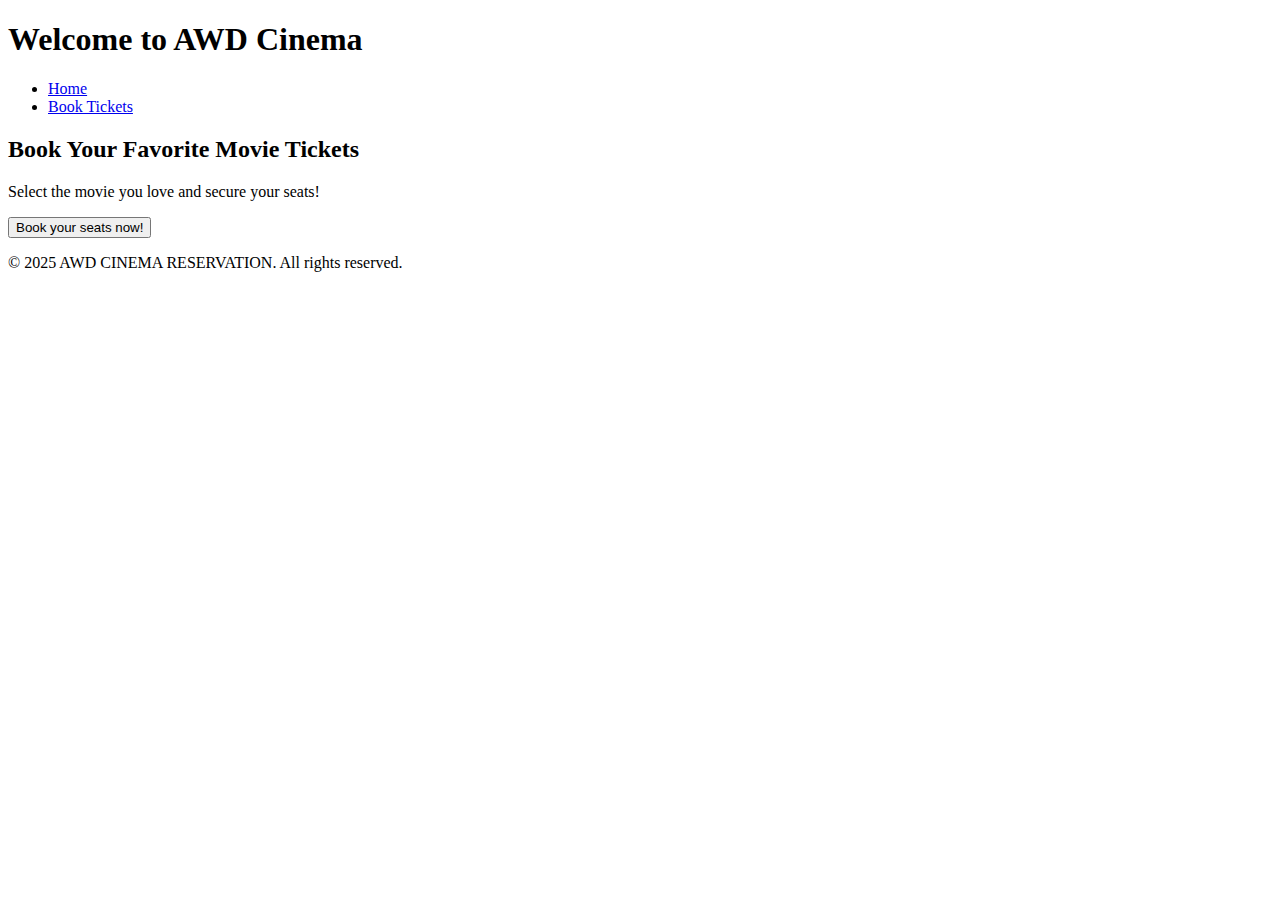
==== index.html @ 31e59ce8 "feat(index.html): I added the block of code for landing page" ====
<!DOCTYPE html>
<html lang="en">
<head>
  <meta charset="UTF-8">
  <meta name="viewport" content="width=device-width, initial-scale=1.0">
  <link rel="stylesheet" href="style.css">
  <title>Cinema Reservation</title>
</head>
<body>
  <header>
    <h1>Welcome to AWD Cinema</h1>
    <nav>
      <ul>
        <li><a href="#">Home</a></li>
        <li><a href="index2.html">Book Tickets</a></li>
      </ul>
    </nav>
  </header>

  <main>
    <section>
      <h2>Book Your Favorite Movie Tickets</h2>
      <p>Select the movie you love and secure your seats!</p>
      <button onclick="location.href='index2.html'">Book your seats now!</button>
    </section>
  </main>

  <footer>
    <p>&copy; 2025 AWD CINEMA RESERVATION. All rights reserved.</p>
  </footer>
</body>
</html>
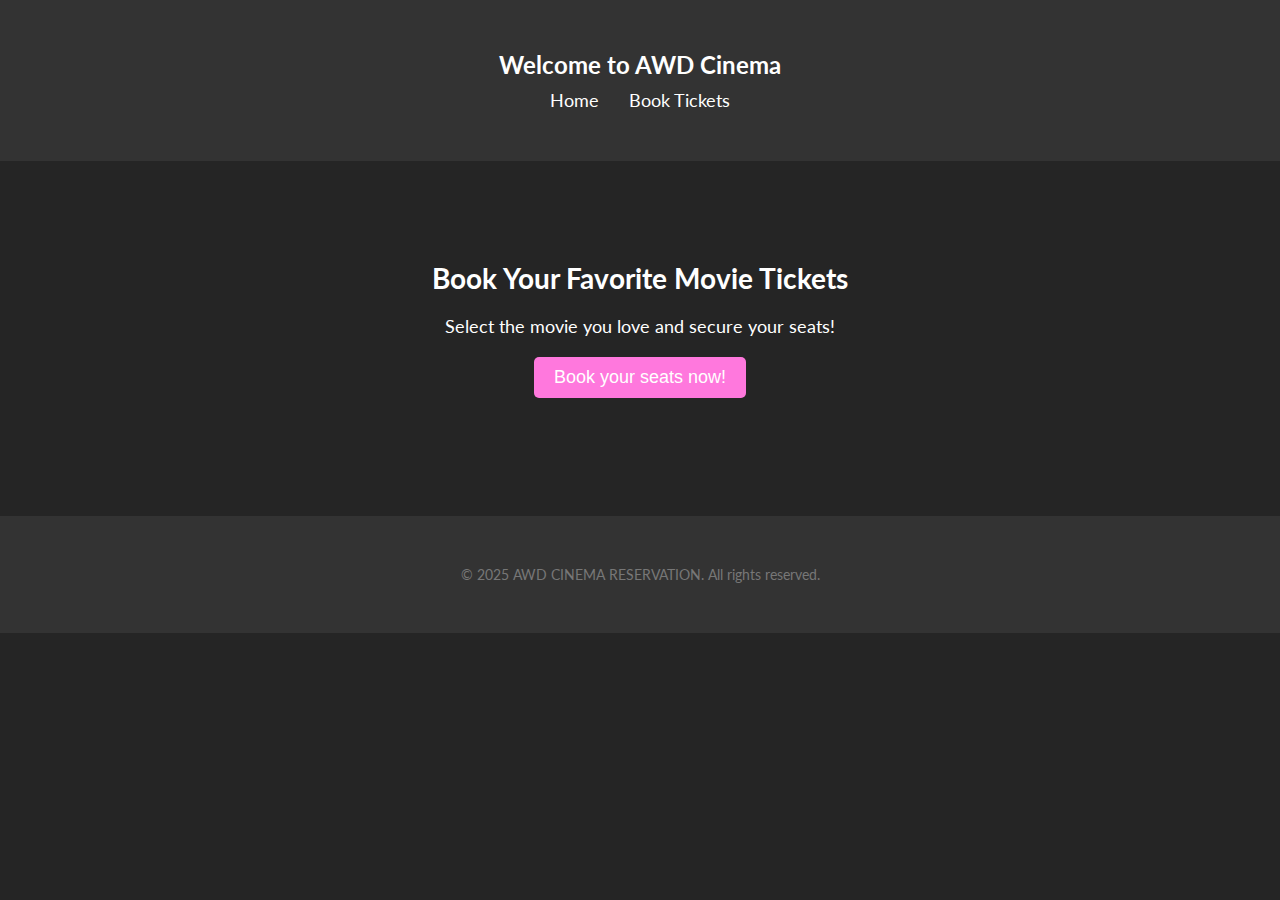
==== commit 5977c1cd: "feat(index.html): i added for page  1 index. the cinema booking" ====
--- a/index.html
+++ b/index.html
@@ -3,7 +3,7 @@
 <head>
   <meta charset="UTF-8">
   <meta name="viewport" content="width=device-width, initial-scale=1.0">
-  <link rel="stylesheet" href="style.css">
+  <link rel="stylesheet" href="./assets/css/style.css">
   <title>Cinema Reservation</title>
 </head>
 <body>
@@ -12,7 +12,7 @@
     <nav>
       <ul>
         <li><a href="#">Home</a></li>
-        <li><a href="index2.html">Book Tickets</a></li>
+        <li><a href="./pages/page1/index.html">Book Tickets</a></li>
       </ul>
     </nav>
   </header>
--- a/assets/css/style.css
+++ b/assets/css/style.css
@@ -0,0 +1,211 @@
+@import url("https://fonts.googleapis.com/css?family=Lato&display=swap");
+
+* {
+  box-sizing: border-box;
+}
+
+body {
+  background-color: #252525;
+  color: #fff;
+  display: flex;
+  flex-direction: column;
+  align-items: center;
+  justify-content: center;
+  height: auto;
+  font-family: "Lato", sans-serif;
+  margin: 0;
+}
+
+header {
+  background-color: #333;
+  width: 100%;
+  padding: 50px;
+  text-align: center;
+}
+
+header h1 {
+  margin: 0;
+  font-size: 24px;
+}
+
+header nav ul {
+  list-style: none;
+  padding: 0;
+  display: flex;
+  justify-content: center;
+  margin: 10px 0 0;
+}
+
+header nav ul li {
+  margin: 0 15px;
+}
+
+header nav ul li a {
+  text-decoration: none;
+  color: #fff;
+  font-size: 18px;
+  transition: color 0.3s ease;
+}
+
+header nav ul li a:hover {
+  color: rgb(255, 120, 221);
+}
+
+main {
+  text-align: center;
+  padding: 80px;
+  height: 355px;
+}
+
+main h2 {
+  font-size: 28px;
+  margin: 20px 0;
+}
+
+main p {
+  font-size: 18px;
+  margin: 10px 0 20px;
+}
+
+main button {
+  background-color: rgb(255, 120, 221);
+  border: none;
+  padding: 10px 20px;
+  font-size: 18px;
+  color: #fff;
+  border-radius: 5px;
+  cursor: pointer;
+  transition: background-color 0.3s ease;
+}
+
+main button:hover {
+  background-color: rgb(200, 90, 180);
+}
+
+footer {
+  background-color: #333;
+  width: 100%;
+  padding: 50px;
+  text-align: center;
+}
+
+footer p {
+  margin: 0;
+  color: #777;
+  font-size: 14px;
+}
+
+.movie-container {
+  margin: 20px 0;
+}
+
+.movie-container select {
+  background-color: #fff;
+  border: 0;
+  border-radius: 5px;
+  font-size: 16px;
+  margin-left: 10px;
+  padding: 5px 15px 5px 15px;
+  -moz-appearance: none;
+  -webkit-appearance: none;
+  appearance: none;
+}
+
+.container {
+  perspective: 1000px;
+  margin-bottom: 30px;
+}
+
+.seat {
+  background-color: #444451;
+  height: 26px;
+  width: 32px;
+  margin: 3px;
+  font-size: 50px;
+  border-top-left-radius: 10px;
+  border-top-right-radius: 10px;
+}
+
+.seat.selected {
+  background-color: rgb(255, 120, 221);
+}
+
+.seat.sold {
+  background-color: #fff;
+}
+
+.seat:nth-of-type(3) {
+  margin-right: 18px;
+}
+
+.seat:not(.sold):hover {
+  cursor: pointer;
+  transform: scale(1.2);
+}
+
+.showcase .seat:not(.sold):hover {
+  cursor: default;
+  transform: scale(1);
+}
+
+.showcase {
+  background: rgba(0, 0, 0, 0.1);
+  padding: 5px 10px;
+  border-radius: 5px;
+  color: #777;
+  list-style-type: none;
+  display: flex;
+  justify-content: space-between;
+}
+
+.showcase li {
+  display: flex;
+  align-items: center;
+  justify-content: center;
+  margin: 0 10px;
+}
+
+.showcase li small {
+  margin-left: 2px;
+}
+
+.row {
+  display: flex;
+}
+
+.screen {
+  background-color: #fff;
+  height: 120px;
+  width: 100%;
+  margin: 15px 0;
+  transform: rotateX(-48deg);
+  box-shadow: 0 3px 10px rgba(255, 255, 255, 0.7);
+}
+
+p.text{
+    margin: 5px 0;
+}
+
+p.text span{
+    color: rgb(158, 248, 158);
+}
+
+.homepage {
+    list-style: none;
+    color: white; 
+    padding: 10px;
+    margin: 0;
+    font-size:x-large;
+    background-color: #2b2b2b;
+    width: 200px;
+    text-align: center;
+  }
+  
+  .homepage li a {
+    color: white; 
+    transition: color 0.3s ease; 
+  }
+  
+  .homepage li a:hover {
+    color: pink; 
+  }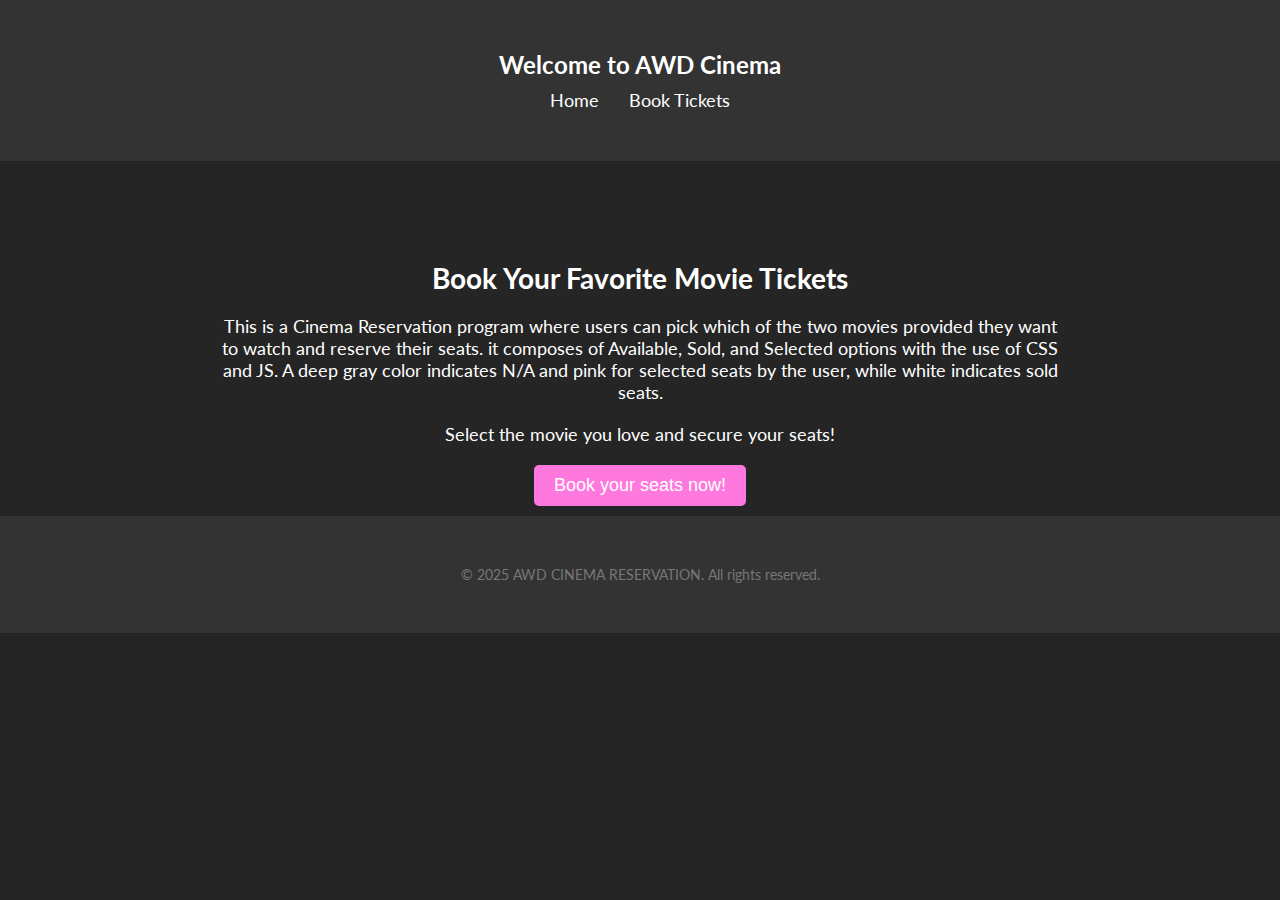
==== commit 46c74fb7: "refactor(style.css): i adjusted the header of page 1" ====
--- a/index.html
+++ b/index.html
@@ -20,8 +20,12 @@
   <main>
     <section>
       <h2>Book Your Favorite Movie Tickets</h2>
-      <p>Select the movie you love and secure your seats!</p>
-      <button onclick="location.href='index2.html'">Book your seats now!</button>
+      <p>
+        This is a Cinema Reservation program where users can pick which of the two movies provided they want to watch and reserve their seats.
+      it composes of Available, Sold, and Selected options with the use of CSS and JS. A deep gray color indicates N/A and pink for selected seats by the user, while white indicates sold seats.</p>
+        <p>
+        Select the movie you love and secure your seats!</p>
+      <button onclick="location.href='./pages/page1/index.html'">Book your seats now!</button>
     </section>
   </main>
 
--- a/assets/css/style.css
+++ b/assets/css/style.css
@@ -53,6 +53,7 @@
 
 main {
   text-align: center;
+  width: 1000px;
   padding: 80px;
   height: 355px;
 }
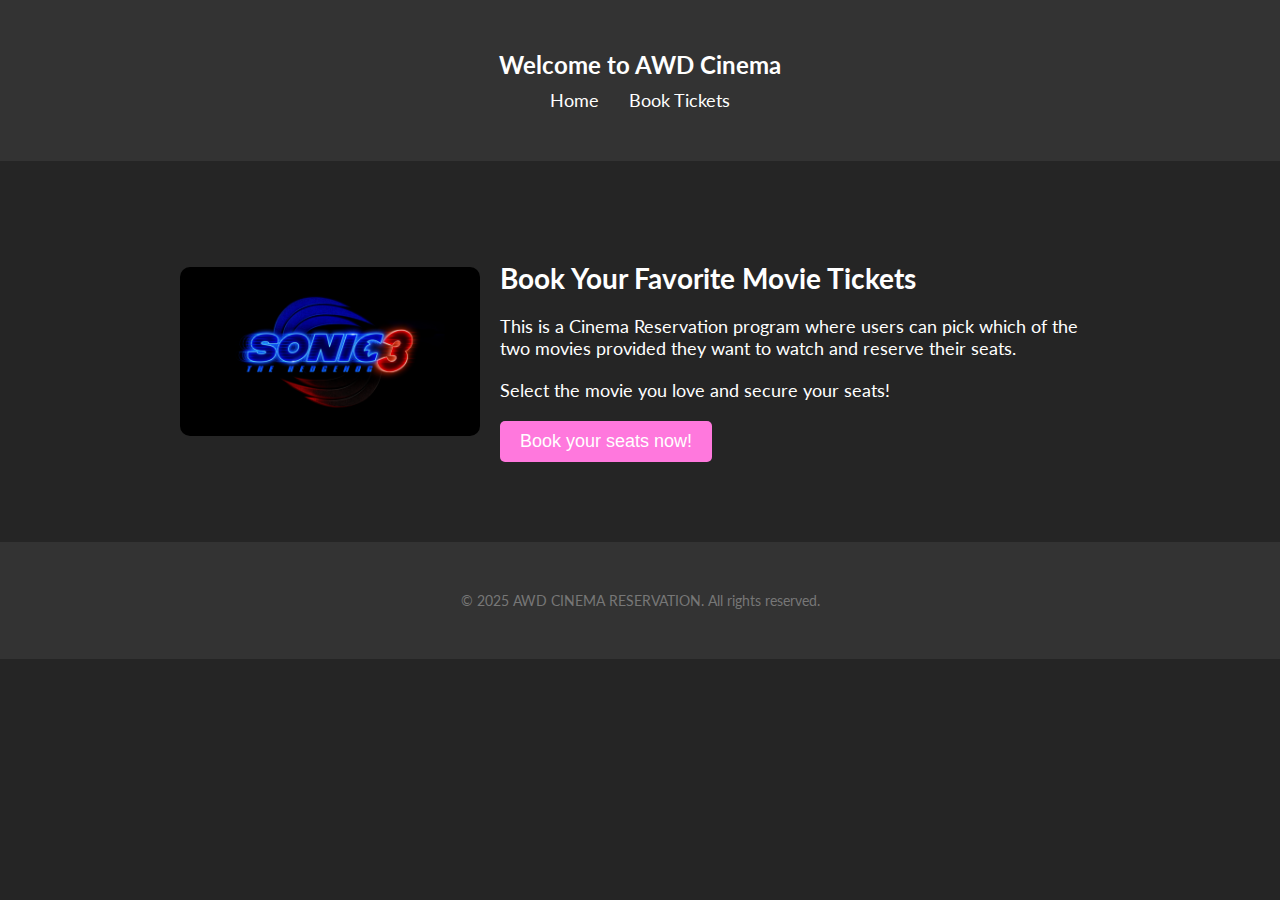
==== commit 94a9bf7d: "feat(index.html): i added an image" ====
--- a/index.html
+++ b/index.html
@@ -18,14 +18,16 @@
   </header>
 
   <main>
-    <section>
-      <h2>Book Your Favorite Movie Tickets</h2>
-      <p>
-        This is a Cinema Reservation program where users can pick which of the two movies provided they want to watch and reserve their seats.
-      it composes of Available, Sold, and Selected options with the use of CSS and JS. A deep gray color indicates N/A and pink for selected seats by the user, while white indicates sold seats.</p>
+    <section class="homepage-container">
+      <img src="./assets/img/sonic-the-hedgehog-3-ok.jpg" alt="Sonic the Hedgehog 3" class="homepage-image">
+      <div class="homepage-text">
+        <h2>Book Your Favorite Movie Tickets</h2>
         <p>
-        Select the movie you love and secure your seats!</p>
-      <button onclick="location.href='./pages/page1/index.html'">Book your seats now!</button>
+          This is a Cinema Reservation program where users can pick which of the two movies provided they want to watch and reserve their seats.
+        </p>
+        <p>Select the movie you love and secure your seats!</p>
+        <button onclick="location.href='./pages/page1/index.html'">Book your seats now!</button>
+      </div>
     </section>
   </main>
 
--- a/assets/css/style.css
+++ b/assets/css/style.css
@@ -53,9 +53,9 @@
 
 main {
   text-align: center;
-  width: 1000px;
+  max-width: 1920px;    
   padding: 80px;
-  height: 355px;
+  max-height: 1080px;
 }
 
 main h2 {
@@ -209,4 +209,23 @@
   
   .homepage li a:hover {
     color: pink; 
-  }+  }
+
+  .homepage-container {
+    display: flex;
+    align-items: center;
+    justify-content: flex-start;
+    gap: 20px;
+    text-align: left;
+  }
+  
+  .homepage-image {
+    width: 300px; /* Adjust as needed */
+    height: auto;
+    border-radius: 10px;
+  }
+  
+  .homepage-text {
+    max-width: 600px;
+  }
+  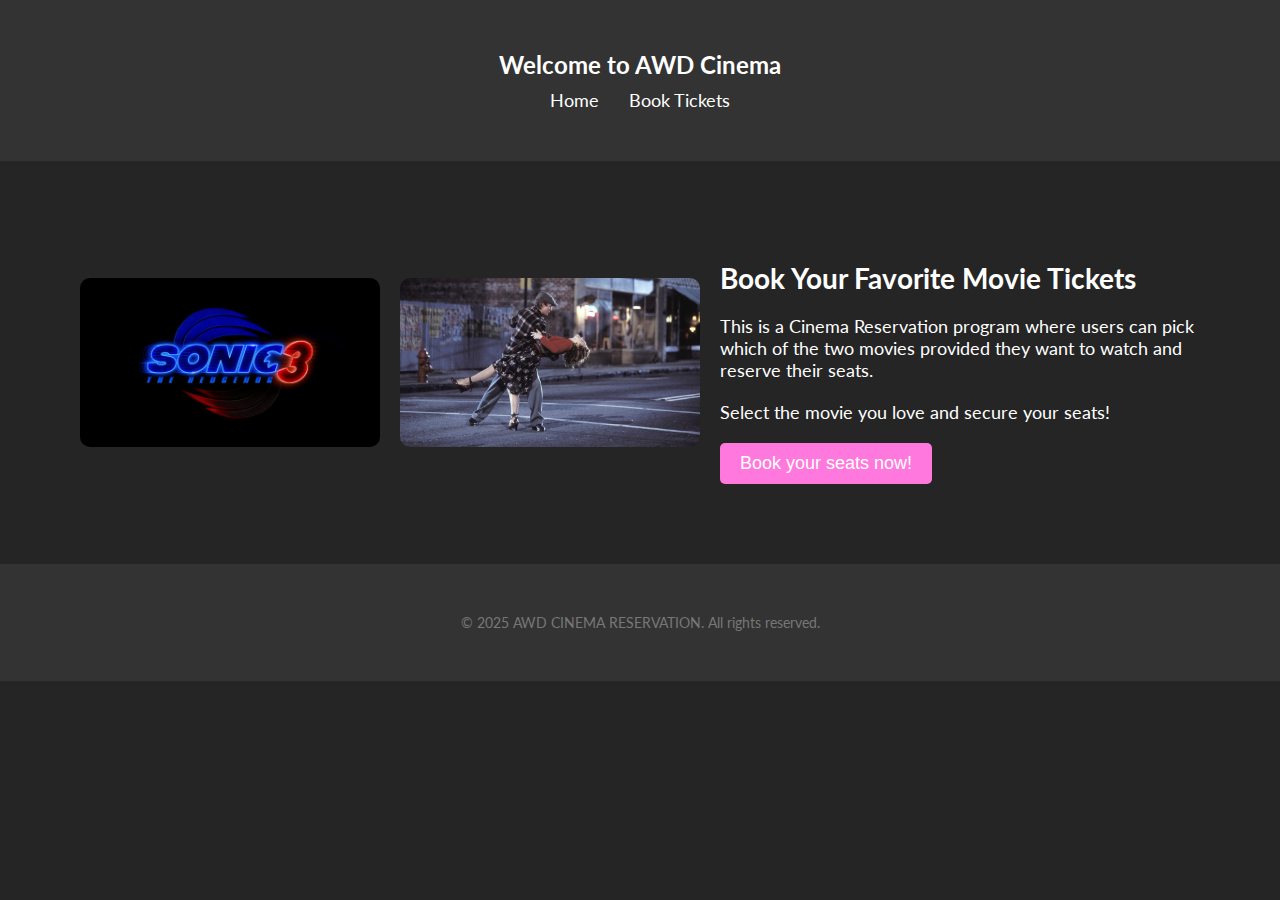
==== commit 31ce866e: "feat(index.html):i added another picture" ====
--- a/index.html
+++ b/index.html
@@ -20,6 +20,7 @@
   <main>
     <section class="homepage-container">
       <img src="./assets/img/sonic-the-hedgehog-3-ok.jpg" alt="Sonic the Hedgehog 3" class="homepage-image">
+      <img src="./assets/img/j0Ce4AsZi34NKYUZr61lh0PBQ7G.jpg" alt="The Notebook" class="homepage-image">
       <div class="homepage-text">
         <h2>Book Your Favorite Movie Tickets</h2>
         <p>
--- a/assets/css/style.css
+++ b/assets/css/style.css
@@ -220,7 +220,7 @@
   }
   
   .homepage-image {
-    width: 300px; /* Adjust as needed */
+    width: 300px;
     height: auto;
     border-radius: 10px;
   }
@@ -228,4 +228,12 @@
   .homepage-text {
     max-width: 600px;
   }
+  
+  body {
+    background-color: #252525;
+    background-size: cover;
+    background-position: center;
+    background-repeat: no-repeat;
+    transition: background 0.5s ease-in-out;
+  }
   